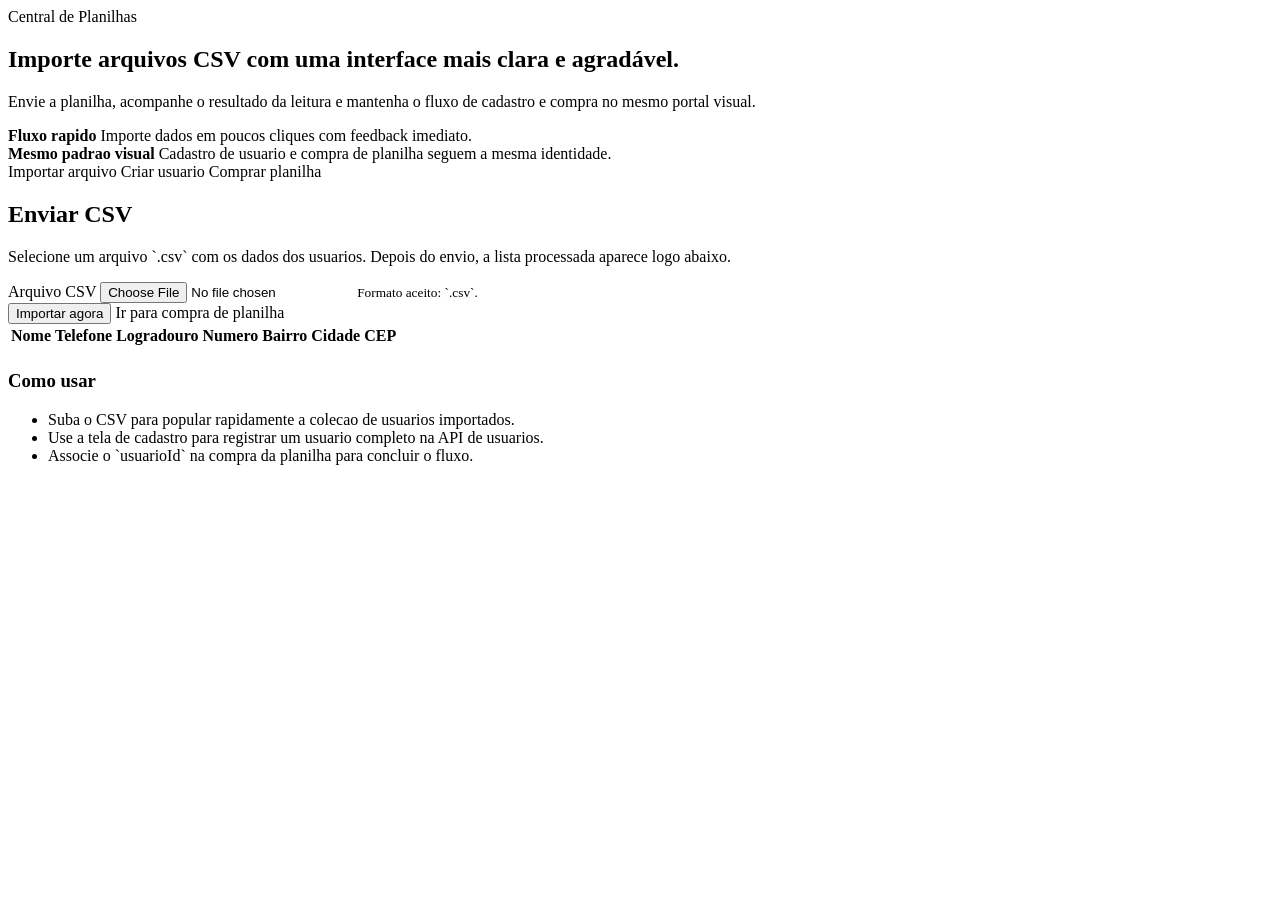
==== comparador-planilha/api-planilhas/api-planilhas/src/main/resources/templates/upload.html @ 6fbe5e84 "Ajuste na interface" ====
<!DOCTYPE html>
<html lang="pt-BR" xmlns:th="http://www.thymeleaf.org">
<head>
    <meta charset="UTF-8">
    <meta name="viewport" content="width=device-width, initial-scale=1.0">
    <title>Importar Arquivos</title>
    <link rel="stylesheet" th:href="@{/css/portal.css}">
</head>
<body>
<main class="page-shell">
    <section class="hero">
        <span class="eyebrow">Central de Planilhas</span>
        <div class="hero-grid">
            <div>
                <h1>Importe arquivos CSV com uma interface mais clara e agradável.</h1>
                <p>Envie a planilha, acompanhe o resultado da leitura e mantenha o fluxo de cadastro e compra no mesmo portal visual.</p>
            </div>
            <div class="quick-stats">
                <div class="stat-card">
                    <strong>Fluxo rapido</strong>
                    <span>Importe dados em poucos cliques com feedback imediato.</span>
                </div>
                <div class="stat-card">
                    <strong>Mesmo padrao visual</strong>
                    <span>Cadastro de usuario e compra de planilha seguem a mesma identidade.</span>
                </div>
            </div>
        </div>
        <nav class="nav-tabs">
            <a class="active" th:href="@{/upload}">Importar arquivo</a>
            <a th:href="@{/usuarios/novo}">Criar usuario</a>
            <a th:href="@{/planilhas/comprar}">Comprar planilha</a>
        </nav>
    </section>

    <section class="content-grid">
        <article class="panel">
            <h2>Enviar CSV</h2>
            <p>Selecione um arquivo `.csv` com os dados dos usuarios. Depois do envio, a lista processada aparece logo abaixo.</p>

            <div class="feedback" th:if="${mensagem}" th:text="${mensagem}"></div>

            <form th:action="@{/upload}" method="post" enctype="multipart/form-data">
                <div class="form-grid">
                    <div class="field full">
                        <label for="file">Arquivo CSV</label>
                        <input id="file" type="file" name="file" accept=".csv" required>
                        <small>Formato aceito: `.csv`.</small>
                    </div>
                </div>
                <div class="cta-row">
                    <button class="btn btn-primary" type="submit">Importar agora</button>
                    <a class="btn btn-secondary" th:href="@{/planilhas/comprar}">Ir para compra de planilha</a>
                </div>
            </form>

            <div class="table-wrap" th:if="${usuarios != null and !#lists.isEmpty(usuarios)}">
                <table>
                    <thead>
                    <tr>
                        <th>Nome</th>
                        <th>Telefone</th>
                        <th>Logradouro</th>
                        <th>Numero</th>
                        <th>Bairro</th>
                        <th>Cidade</th>
                        <th>CEP</th>
                    </tr>
                    </thead>
                    <tbody>
                    <tr th:each="usuario : ${usuarios}">
                        <td th:text="${usuario.nome}"></td>
                        <td th:text="${usuario.telefone}"></td>
                        <td th:text="${usuario.logradouro}"></td>
                        <td th:text="${usuario.numero}"></td>
                        <td th:text="${usuario.bairro}"></td>
                        <td th:text="${usuario.cidade}"></td>
                        <td th:text="${usuario.cep}"></td>
                    </tr>
                    </tbody>
                </table>
            </div>
        </article>

        <aside class="panel">
            <h3>Como usar</h3>
            <ul class="info-list">
                <li>Suba o CSV para popular rapidamente a colecao de usuarios importados.</li>
                <li>Use a tela de cadastro para registrar um usuario completo na API de usuarios.</li>
                <li>Associe o `usuarioId` na compra da planilha para concluir o fluxo.</li>
            </ul>
        </aside>
    </section>
</main>
</body>
</html>
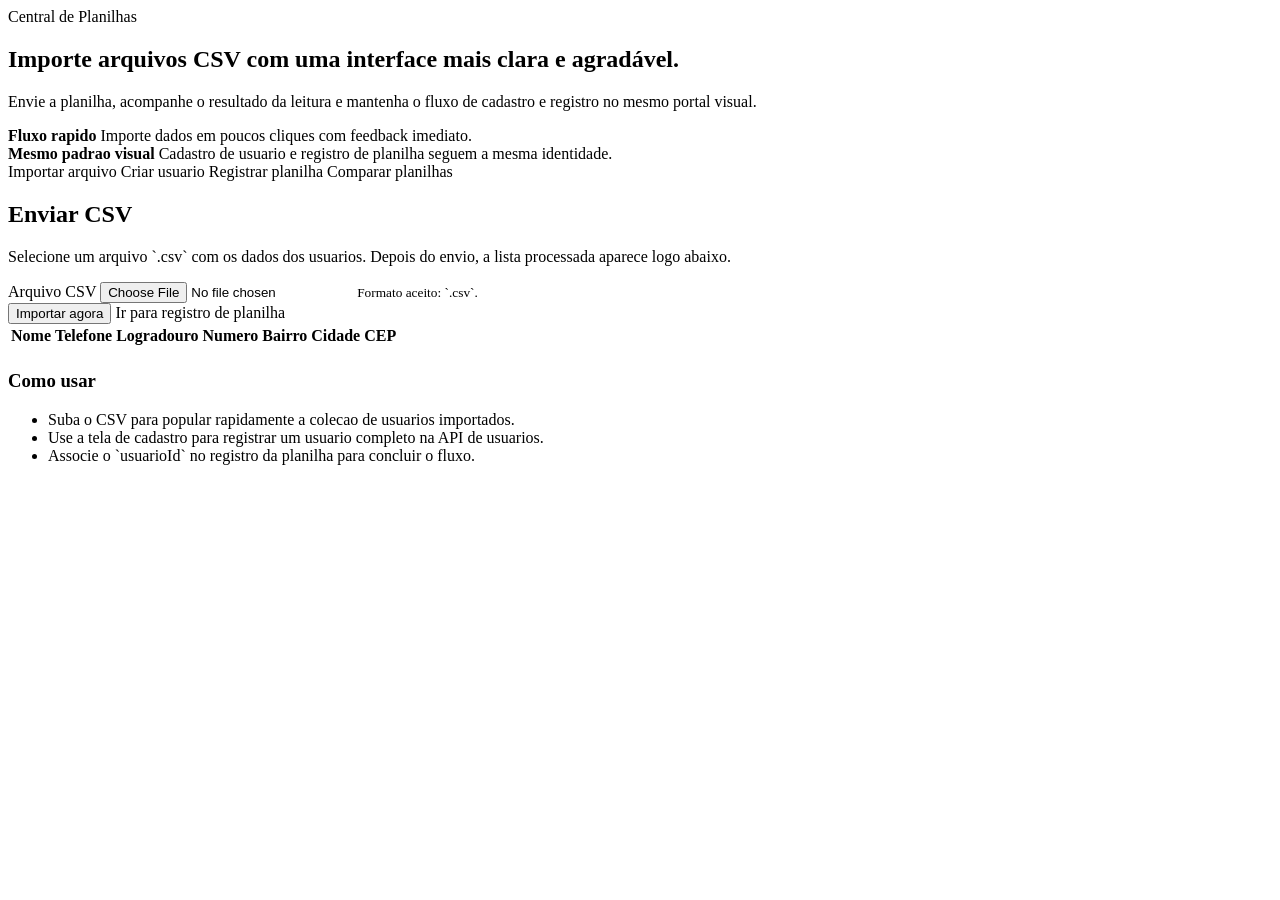
==== commit 714c27d2: "Ajuste na interface visual" ====
--- a/comparador-planilha/api-planilhas/api-planilhas/src/main/resources/templates/upload.html
+++ b/comparador-planilha/api-planilhas/api-planilhas/src/main/resources/templates/upload.html
@@ -13,7 +13,7 @@
         <div class="hero-grid">
             <div>
                 <h1>Importe arquivos CSV com uma interface mais clara e agradável.</h1>
-                <p>Envie a planilha, acompanhe o resultado da leitura e mantenha o fluxo de cadastro e compra no mesmo portal visual.</p>
+                <p>Envie a planilha, acompanhe o resultado da leitura e mantenha o fluxo de cadastro e registro no mesmo portal visual.</p>
             </div>
             <div class="quick-stats">
                 <div class="stat-card">
@@ -22,14 +22,15 @@
                 </div>
                 <div class="stat-card">
                     <strong>Mesmo padrao visual</strong>
-                    <span>Cadastro de usuario e compra de planilha seguem a mesma identidade.</span>
+                    <span>Cadastro de usuario e registro de planilha seguem a mesma identidade.</span>
                 </div>
             </div>
         </div>
         <nav class="nav-tabs">
             <a class="active" th:href="@{/upload}">Importar arquivo</a>
             <a th:href="@{/usuarios/novo}">Criar usuario</a>
-            <a th:href="@{/planilhas/comprar}">Comprar planilha</a>
+            <a th:href="@{/planilhas/comprar}">Registrar planilha</a>
+            <a th:href="@{/comparacoes/nova}">Comparar planilhas</a>
         </nav>
     </section>
 
@@ -50,7 +51,7 @@
                 </div>
                 <div class="cta-row">
                     <button class="btn btn-primary" type="submit">Importar agora</button>
-                    <a class="btn btn-secondary" th:href="@{/planilhas/comprar}">Ir para compra de planilha</a>
+                    <a class="btn btn-secondary" th:href="@{/planilhas/comprar}">Ir para registro de planilha</a>
                 </div>
             </form>
 
@@ -87,7 +88,7 @@
             <ul class="info-list">
                 <li>Suba o CSV para popular rapidamente a colecao de usuarios importados.</li>
                 <li>Use a tela de cadastro para registrar um usuario completo na API de usuarios.</li>
-                <li>Associe o `usuarioId` na compra da planilha para concluir o fluxo.</li>
+                <li>Associe o `usuarioId` no registro da planilha para concluir o fluxo.</li>
             </ul>
         </aside>
     </section>
